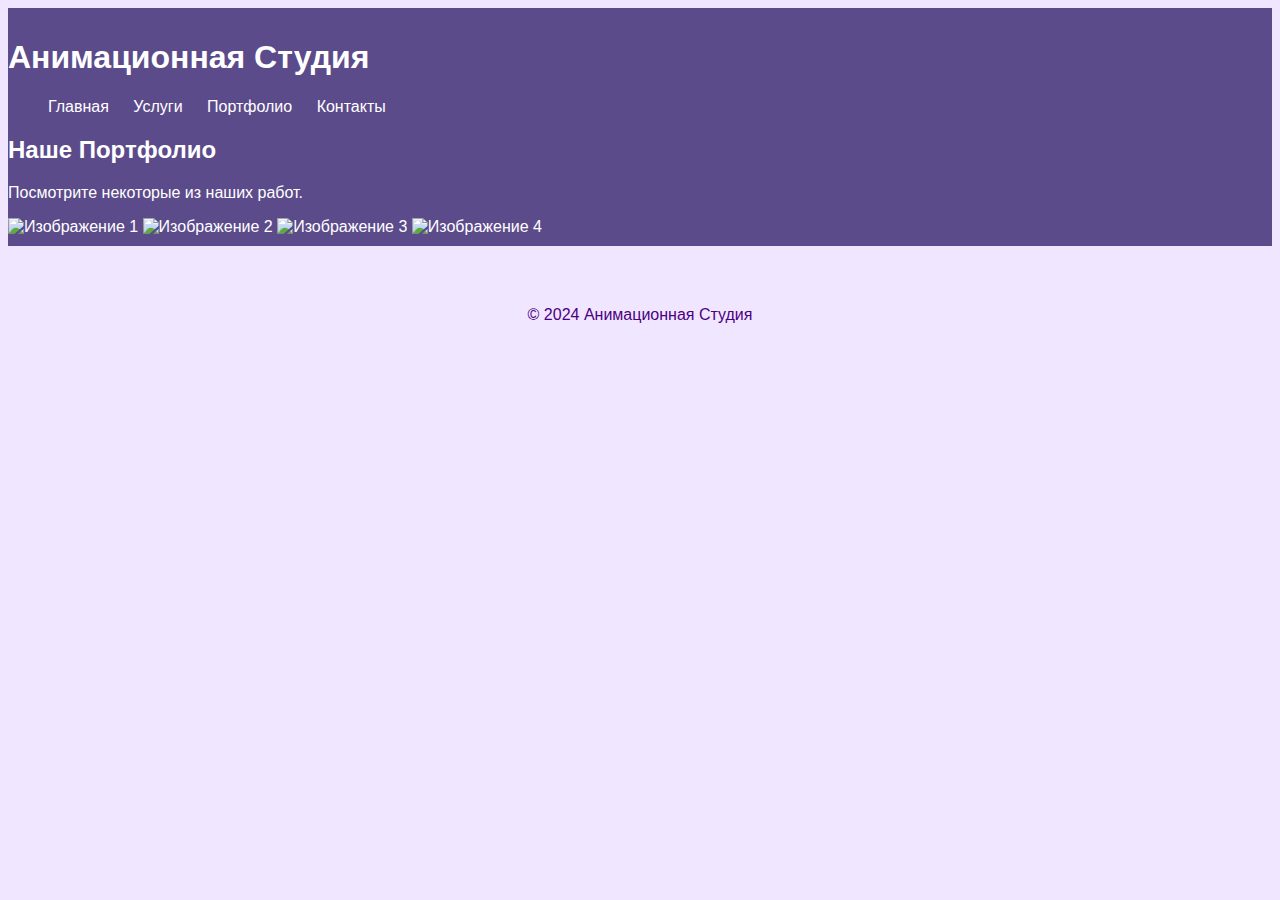
==== services.html @ 9949c55f "Update and rename index1.html to services.html" ====
<!DOCTYPE html>
<html lang="ru">
<head>
    <meta charset="UTF-8">
    <meta name="viewport" content="width=device-width, initial-scale=1.0">
    <link rel="stylesheet" href="style.css">
    <title>Портфолио</title>
</head>
<body>
    <header>
        <h1>Анимационная Студия</h1>
        <nav>
            <ul>
                <li><a href="index.html">Главная</a></li>
                <li><a href="services.html">Услуги</a></li>
                <li><a href="portfolio.html">Портфолио</a></li>
                <li><a href="contact.html">Контакты</a></li>
            </ul>
        </nav>
        <h2>Наше Портфолио</h2>
        <p>Посмотрите некоторые из наших работ.</p>
            <div class="gallery-container">
                <img src="https://i.pinimg.com/originals/a5/1d/e2/a51de2716d5a13f7c6658454819c5e70.gif" alt="Изображение 1">
                <img src="https://i.pinimg.com/originals/51/1e/2d/511e2d68e360318dada74d38e997ebbf.gif" alt="Изображение 2">
                <img src="https://mir-s3-cdn-cf.behance.net/project_modules/fs/0ae77431460173.593e1b281ca0b.gif" alt="Изображение 3">
                <img src="https://cdn.dribbble.com/users/2075576/screenshots/4258147/mediapro-logo.gif" alt="Изображение 4">
    </header>
    <main>
       
        
    </main>
    <footer>
        <p>&copy; 2024 Анимационная Студия</p>
    </footer>
</body>
</html>
---- style.css ----
body {
    font-family: Arial, sans-serif;
    background-color: #f0e6ff;
    color: #4b0082;
}

header {
    background-color: #5c4b8b;
    color: white;
    padding: 10px 0;
}

nav ul {
    list-style-type: none;
}

nav ul li {
    display: inline;
    margin-right: 20px;
}

nav ul li a {
    color: white;
    text-decoration: none;
}

main {
    padding: 20px;
}

footer {
    text-align: center;
    margin-top: 20px;
}
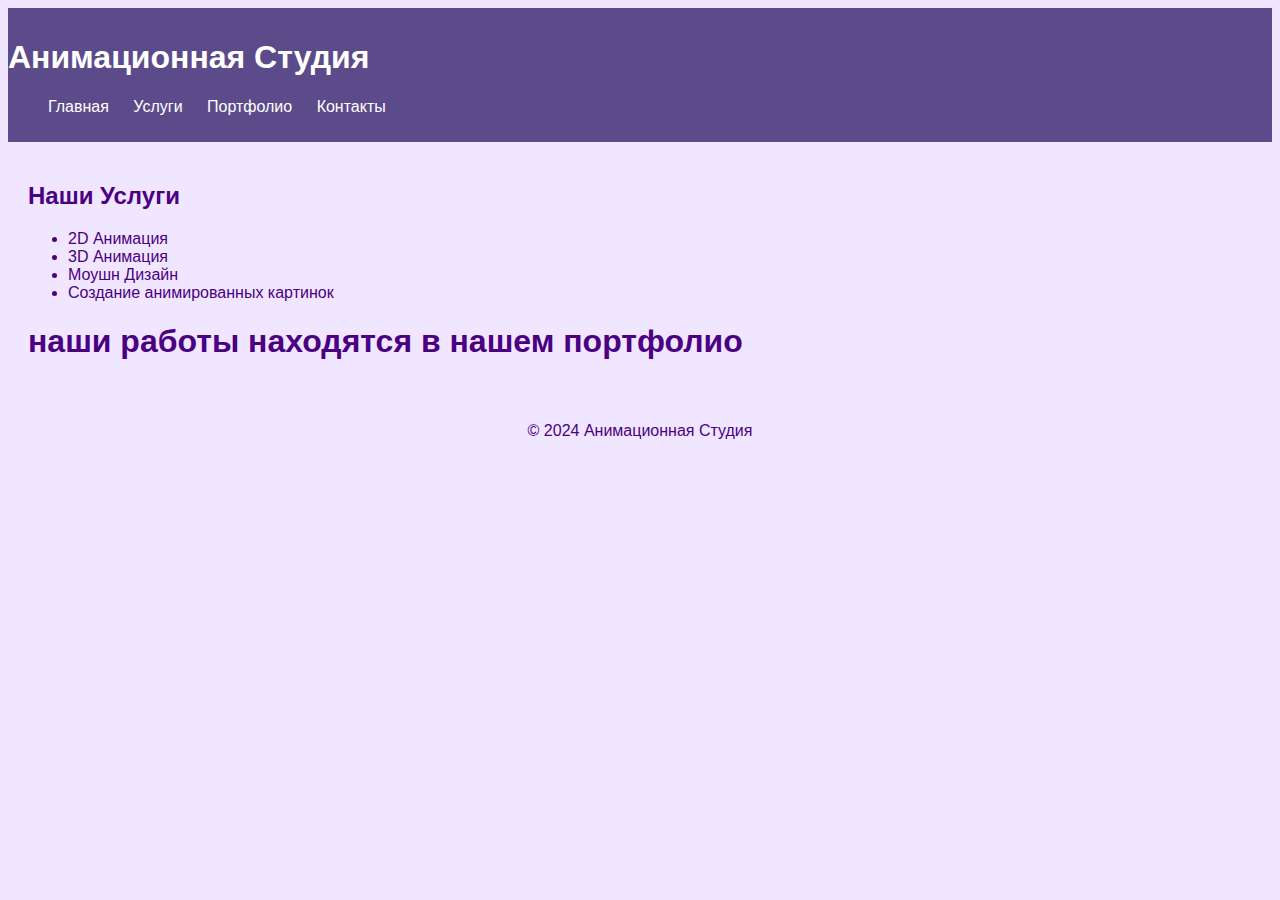
==== commit 3428e5d4: "Update and rename index2.html to services.html" ====
--- a/services.html
+++ b/services.html
@@ -4,7 +4,7 @@
     <meta charset="UTF-8">
     <meta name="viewport" content="width=device-width, initial-scale=1.0">
     <link rel="stylesheet" href="style.css">
-    <title>Портфолио</title>
+    <title>Услуги</title>
 </head>
 <body>
     <header>
@@ -17,17 +17,16 @@
                 <li><a href="contact.html">Контакты</a></li>
             </ul>
         </nav>
-        <h2>Наше Портфолио</h2>
-        <p>Посмотрите некоторые из наших работ.</p>
-            <div class="gallery-container">
-                <img src="https://i.pinimg.com/originals/a5/1d/e2/a51de2716d5a13f7c6658454819c5e70.gif" alt="Изображение 1">
-                <img src="https://i.pinimg.com/originals/51/1e/2d/511e2d68e360318dada74d38e997ebbf.gif" alt="Изображение 2">
-                <img src="https://mir-s3-cdn-cf.behance.net/project_modules/fs/0ae77431460173.593e1b281ca0b.gif" alt="Изображение 3">
-                <img src="https://cdn.dribbble.com/users/2075576/screenshots/4258147/mediapro-logo.gif" alt="Изображение 4">
     </header>
     <main>
-       
-        
+        <h2>Наши Услуги</h2>
+        <ul>
+            <li>2D Анимация</li>
+            <li>3D Анимация</li>
+            <li>Моушн Дизайн</li>
+            <li>Создание анимированных картинок</li>
+        </ul>
+        <h1>наши работы находятся в нашем портфолио</h1>
     </main>
     <footer>
         <p>&copy; 2024 Анимационная Студия</p>
